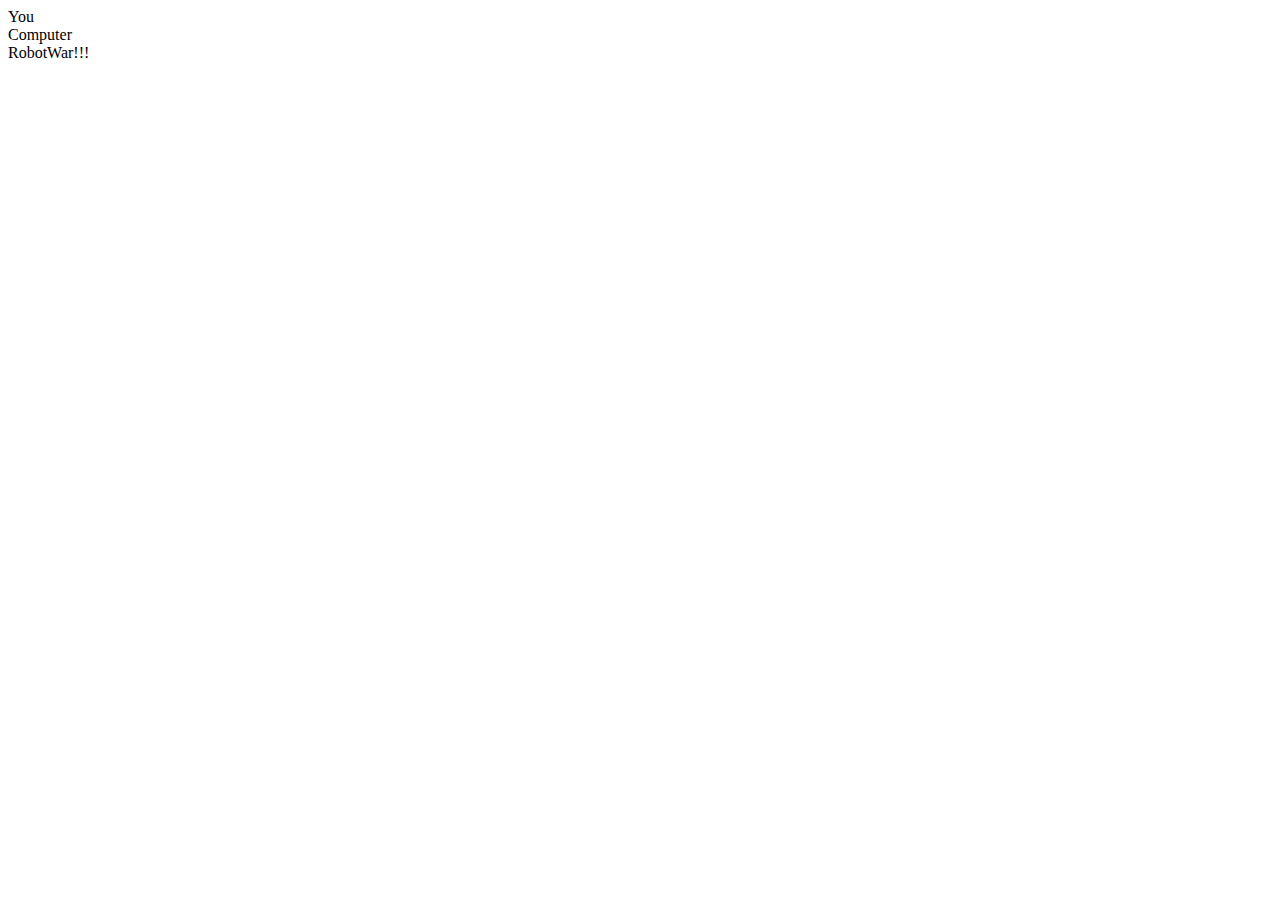
==== 08week/cardGame/api.html @ 5a58b61b "changes" ====
<!DOCTYPE html>
<html lang="en">
<head>
  <meta charset="UTF-8">
  <meta name="viewport" content="width=device-width, initial-scale=1.0">
  <title>robotWar</title>
</head>
<body>
  <div id="player1">
      You
  </div>
  <div id="player2">
      Computer
  </div>
  RobotWar!!!
  <script src="./api.js"></script>
</body>
</html>
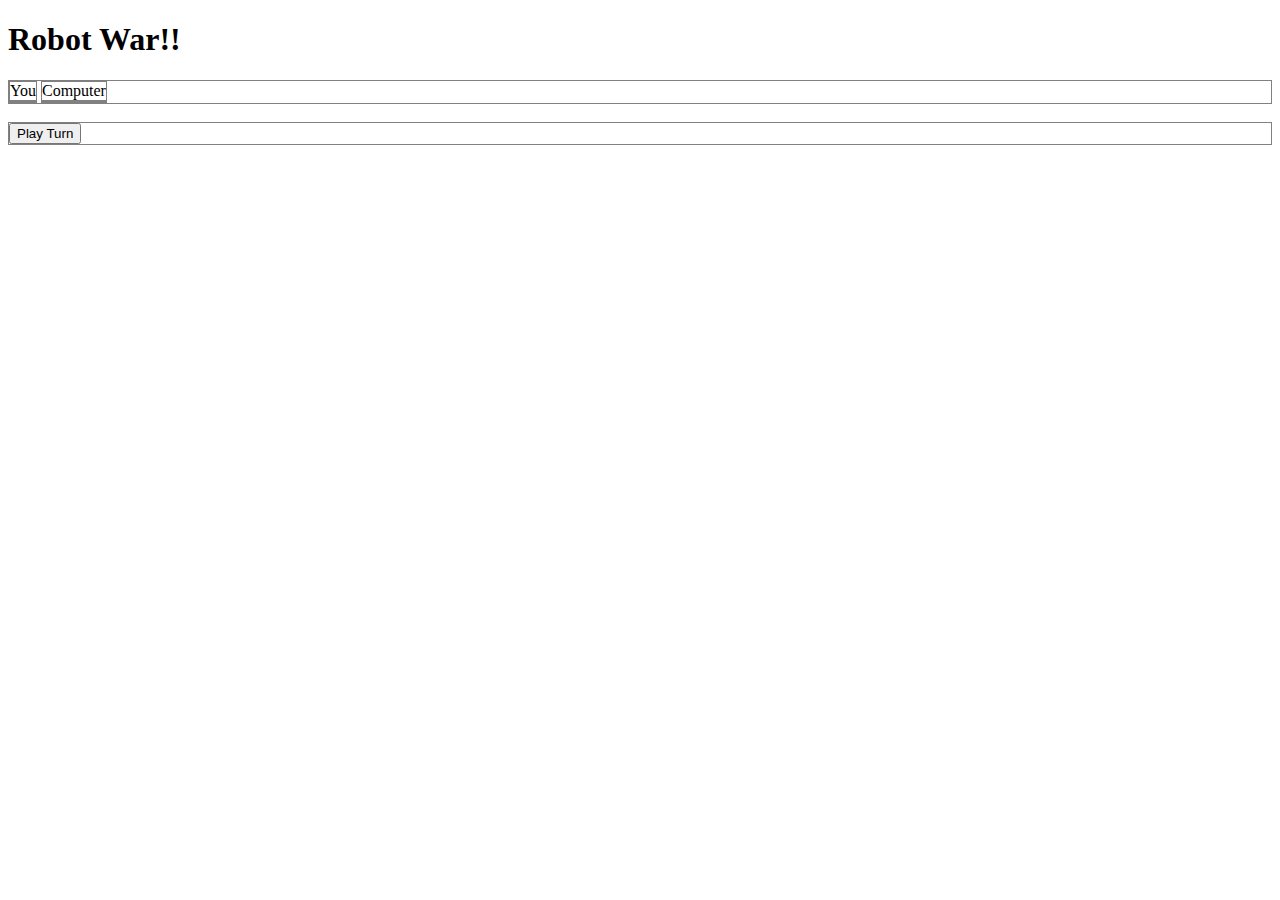
==== commit 35bb6ea1: "robo fineshed" ====
--- a/08week/cardGame/api.html
+++ b/08week/cardGame/api.html
@@ -1,18 +1,41 @@
 <!DOCTYPE html>
 <html lang="en">
 <head>
-  <meta charset="UTF-8">
-  <meta name="viewport" content="width=device-width, initial-scale=1.0">
-  <title>robotWar</title>
+    <title>Robot War!!</title>
+    <style>
+        div {
+            border: 1px solid grey;
+        }
+        #player1 {
+            display: inline-block;
+        }
+        #player2 {
+            display: inline-block;
+        }
+
+    </style>
 </head>
 <body>
-  <div id="player1">
-      You
-  </div>
-  <div id="player2">
-      Computer
-  </div>
-  RobotWar!!!
-  <script src="./api.js"></script>
+    <h1>Robot War!!</h1>
+<div>
+    <div id="player1">
+        You
+        <div id="player1Count"></div>
+    </div>
+    <div id="player2">
+        Computer
+        <div id="player2Count"></div>
+    </div>
+</div>    
+
+<br>
+
+    <div>
+        <button onclick="playTurn()" id="playTurnButton"> Play Turn</button>
+        <img id="player1Card">
+        <img id="player2Card">
+    </div>
+
+    <script src="api.js"></script>
 </body>
-</html>+</html> 